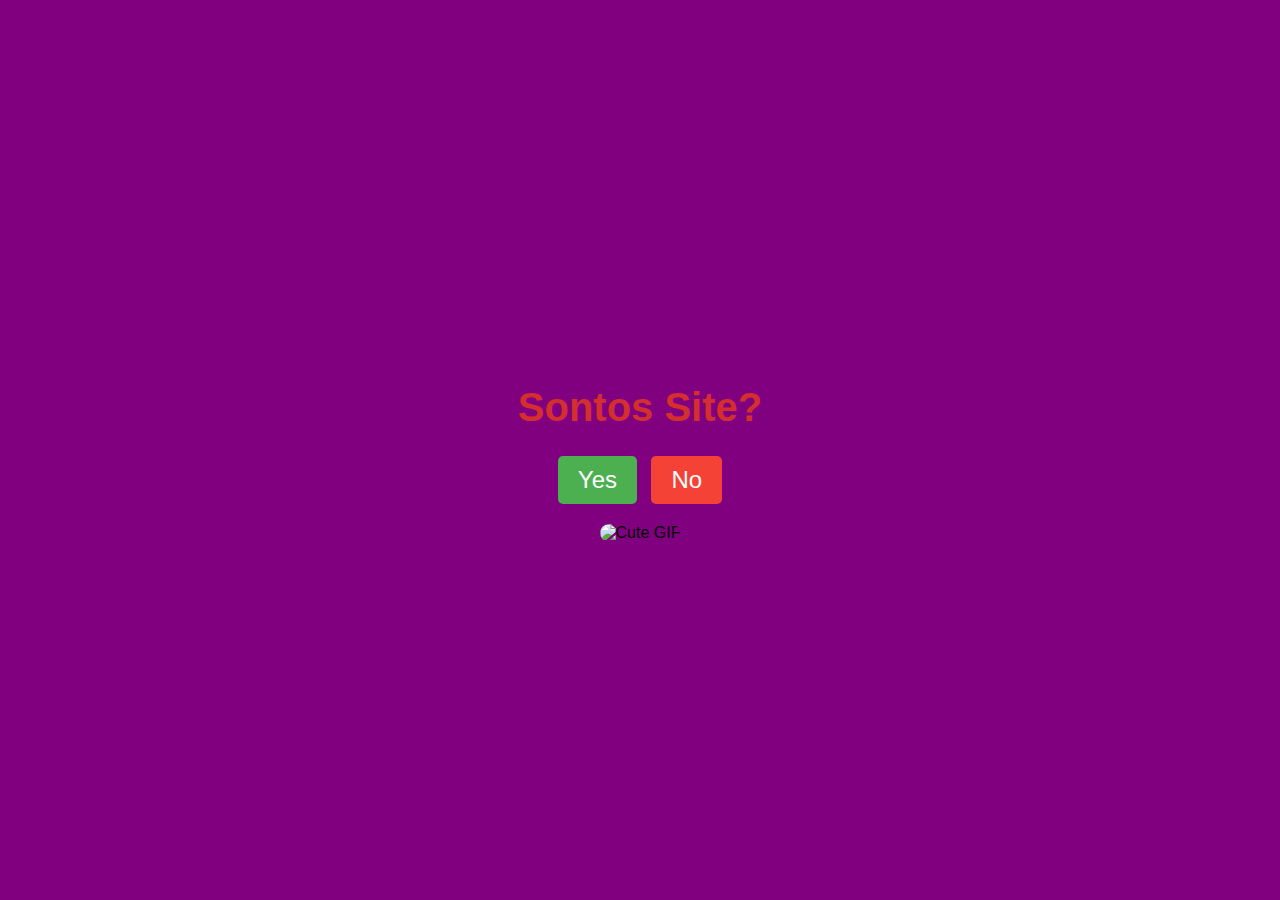
==== index.html @ 3307d296 "Initial commit" ====
<!DOCTYPE html>
<html lang="en">
<head>
    <meta charset="UTF-8">
    <meta name="viewport" content="width=device-width, initial-scale=1.0">
    <title>Hi Baby?</title>
    <link rel="stylesheet" href="styles.css">
</head>
<body>
    <div class="container">
        <h1>Sontos Site?</h1>
        <div class="buttons">
            <button class="yes-button" onclick="handleYesClick()">Yes</button>
            <button class="no-button" onclick="handleNoClick()">No</button>
        </div>
        <div class="gif_container">
            <img src="https://media1.giphy.com/media/v1.Y2lkPTc5MGI3NjExbW5lenZyZHI5OXM2eW95b3pmMG40cWVrMDhtNjVuM3A4dGNxa2g2dSZlcD12MV9pbnRlcm5hbF9naWZfYnlfaWQmY3Q9cw/VM1fcpu2bKs1e2Kdbj/giphy.gif" alt="Cute GIF">
        </div>
    </div>
    <script src="script.js"></script>
</body>
</html>
---- styles.css ----
body {
    display: flex;
    justify-content: center;
    align-items: center;
    height: 100vh;
    margin: 0;
    background-color: purple;
    font-family: 'Arial', sans-serif;
    flex-direction: column;
  }
  
  .container {
    text-align: center;
  }
  
  h1 {
    font-size: 2.5em;
    color: #d32f2f;
  }
  
  .buttons {
    margin-top: 20px;
  }
  
  .yes-button {
    font-size: 1.5em;
    padding: 10px 20px;
    margin-right: 10px;
    background-color: #4caf50;
    color: white;
    border: none;
    border-radius: 5px;
    cursor: pointer;
  }
  
  .no-button {
    font-size: 1.5em;
    padding: 10px 20px;
    background-color: #f44336;
    color: white;
    border: none;
    border-radius: 5px;
    cursor: pointer;
  }
  
  .gif_container img {
    max-width: 100%;
    height: auto;
    border-radius: 10px;
    margin-top: 20px;
  }
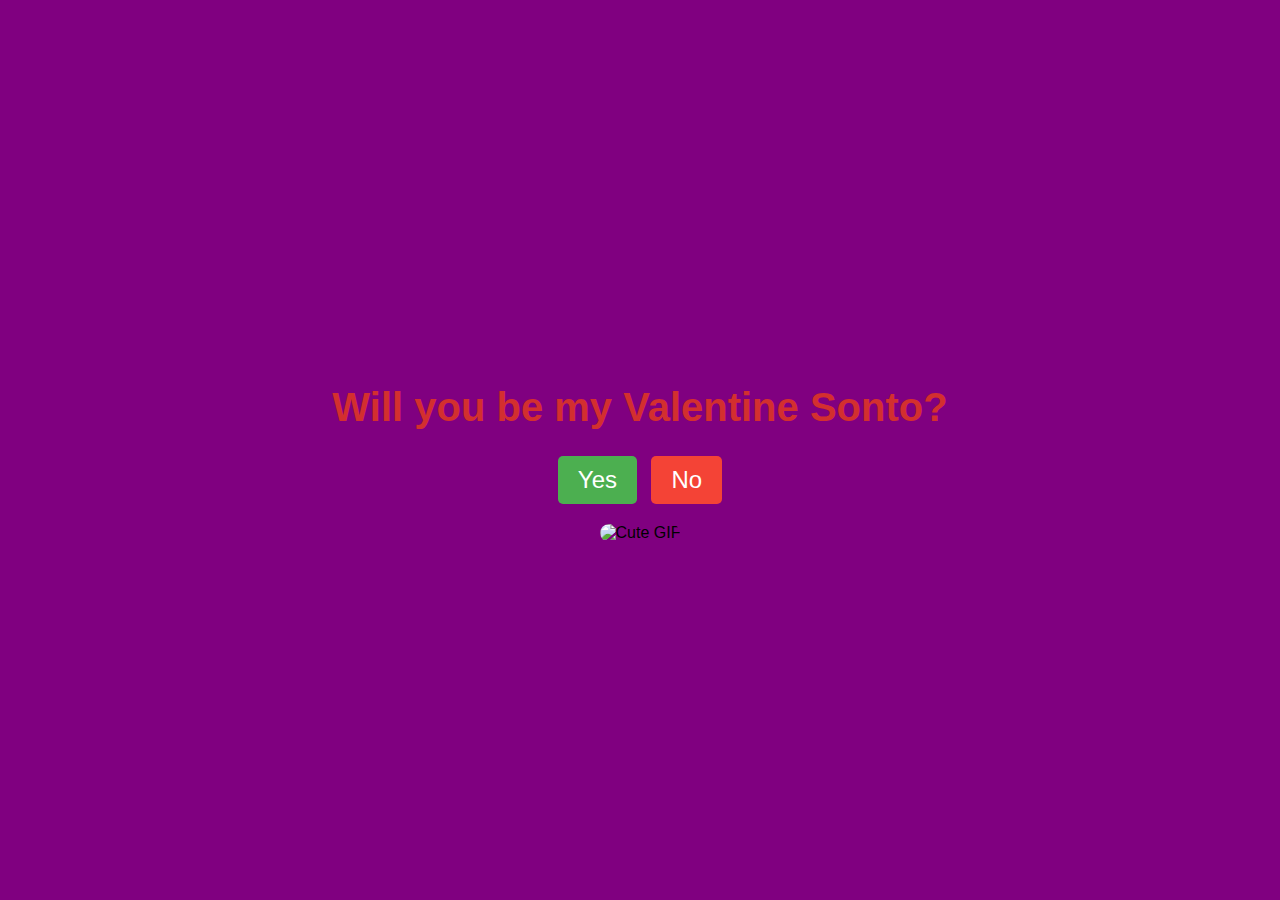
==== commit 93859121: "one" ====
--- a/index.html
+++ b/index.html
@@ -8,7 +8,7 @@
 </head>
 <body>
     <div class="container">
-        <h1>Sontos Site?</h1>
+        <h1>Will you be my Valentine Sonto?</h1>
         <div class="buttons">
             <button class="yes-button" onclick="handleYesClick()">Yes</button>
             <button class="no-button" onclick="handleNoClick()">No</button>
